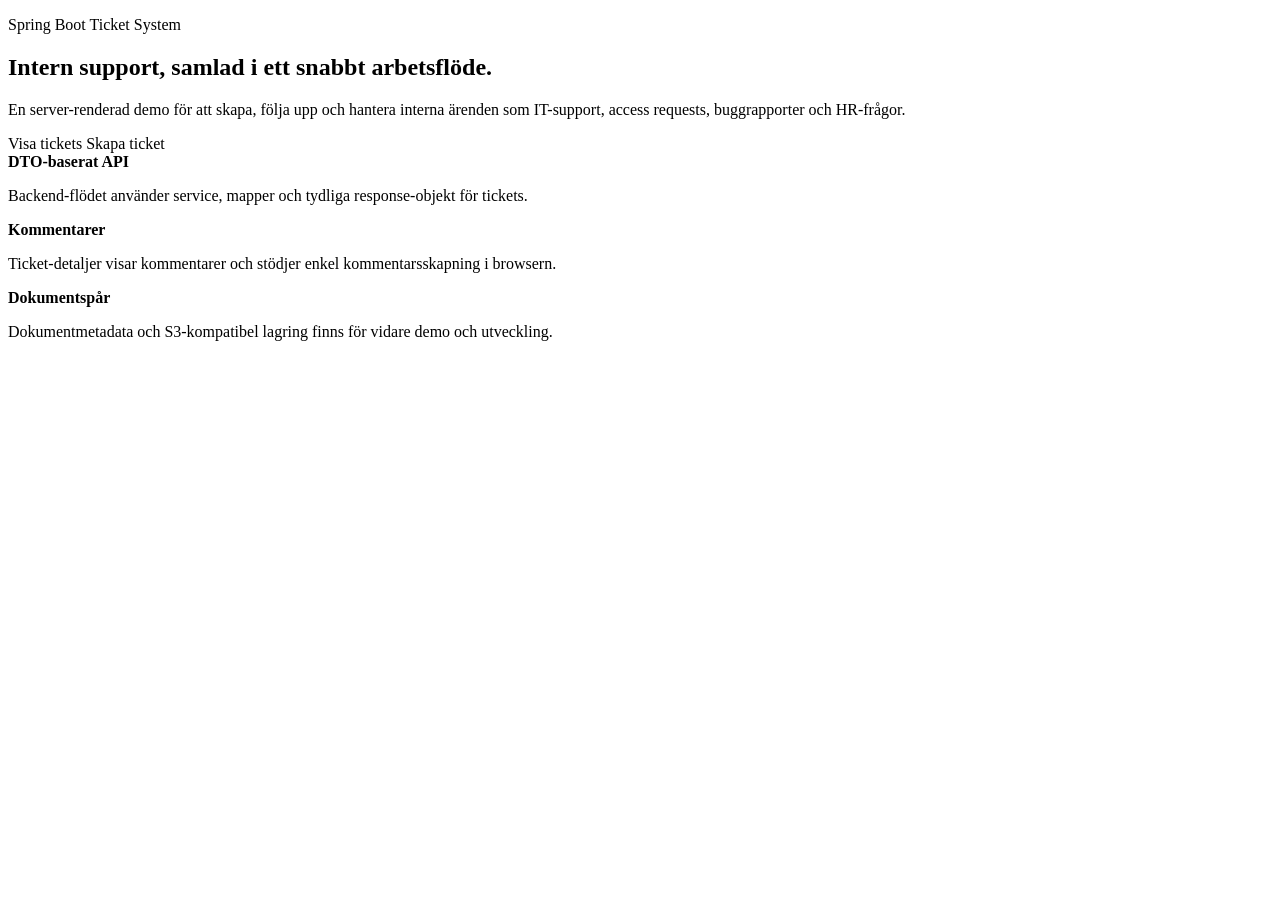
==== src/main/resources/templates/index.html @ df09c30e "feat: add Thymeleaf frontend with ticket management views and styles" ====
<!DOCTYPE html>
<html lang="sv" xmlns:th="http://www.thymeleaf.org">
<head>
    <meta charset="UTF-8">
    <meta name="viewport" content="width=device-width, initial-scale=1.0">
    <title>Project Backend Group 1</title>
    <link rel="stylesheet" th:href="@{/css/app.css}">
</head>
<body>
    <header th:replace="~{fragments/layout :: siteHeader}"></header>

    <main>
        <section class="hero">
            <p class="eyebrow">Spring Boot Ticket System</p>
            <h2>Intern support, samlad i ett snabbt arbetsflöde.</h2>
            <p class="lead">
                En server-renderad demo för att skapa, följa upp och hantera interna ärenden
                som IT-support, access requests, buggrapporter och HR-frågor.
            </p>
            <div class="actions">
                <a class="button-link" th:href="@{/tickets}">Visa tickets</a>
                <a class="button-link secondary" th:href="@{/tickets/new}">Skapa ticket</a>
            </div>
        </section>

        <section class="panel-grid" aria-label="Projektöversikt">
            <article class="panel">
                <strong>DTO-baserat API</strong>
                <p>Backend-flödet använder service, mapper och tydliga response-objekt för tickets.</p>
            </article>
            <article class="panel">
                <strong>Kommentarer</strong>
                <p>Ticket-detaljer visar kommentarer och stödjer enkel kommentarsskapning i browsern.</p>
            </article>
            <article class="panel">
                <strong>Dokumentspår</strong>
                <p>Dokumentmetadata och S3-kompatibel lagring finns för vidare demo och utveckling.</p>
            </article>
        </section>
    </main>
</body>
</html>
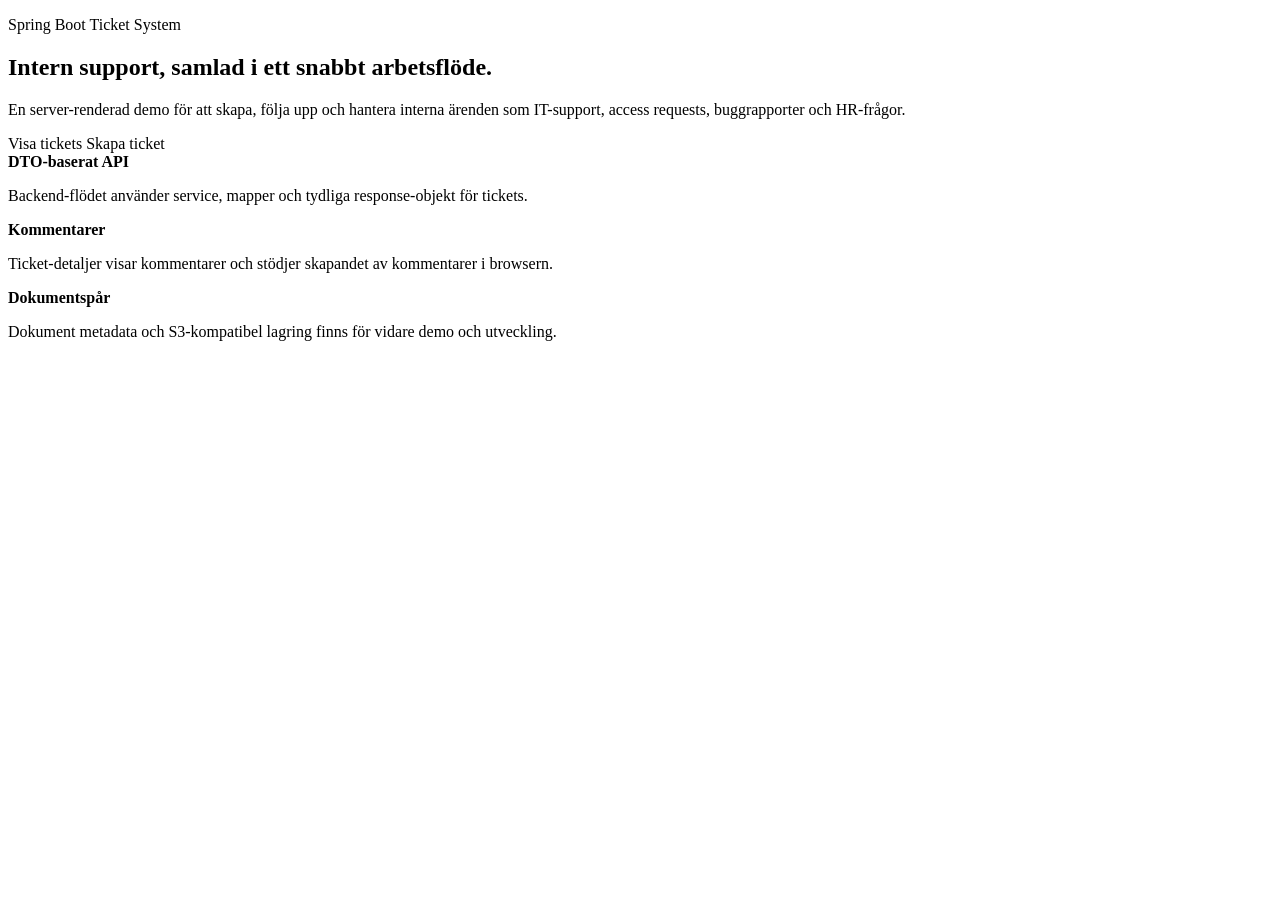
==== commit 4084cb4f: "feat: implement document upload and management functionality with UI enhancements" ====
--- a/src/main/resources/templates/index.html
+++ b/src/main/resources/templates/index.html
@@ -30,11 +30,11 @@
             </article>
             <article class="panel">
                 <strong>Kommentarer</strong>
-                <p>Ticket-detaljer visar kommentarer och stödjer enkel kommentarsskapning i browsern.</p>
+                <p>Ticket-detaljer visar kommentarer och stödjer skapandet av kommentarer i browsern.</p>
             </article>
             <article class="panel">
                 <strong>Dokumentspår</strong>
-                <p>Dokumentmetadata och S3-kompatibel lagring finns för vidare demo och utveckling.</p>
+                <p>Dokument metadata och S3-kompatibel lagring finns för vidare demo och utveckling.</p>
             </article>
         </section>
     </main>
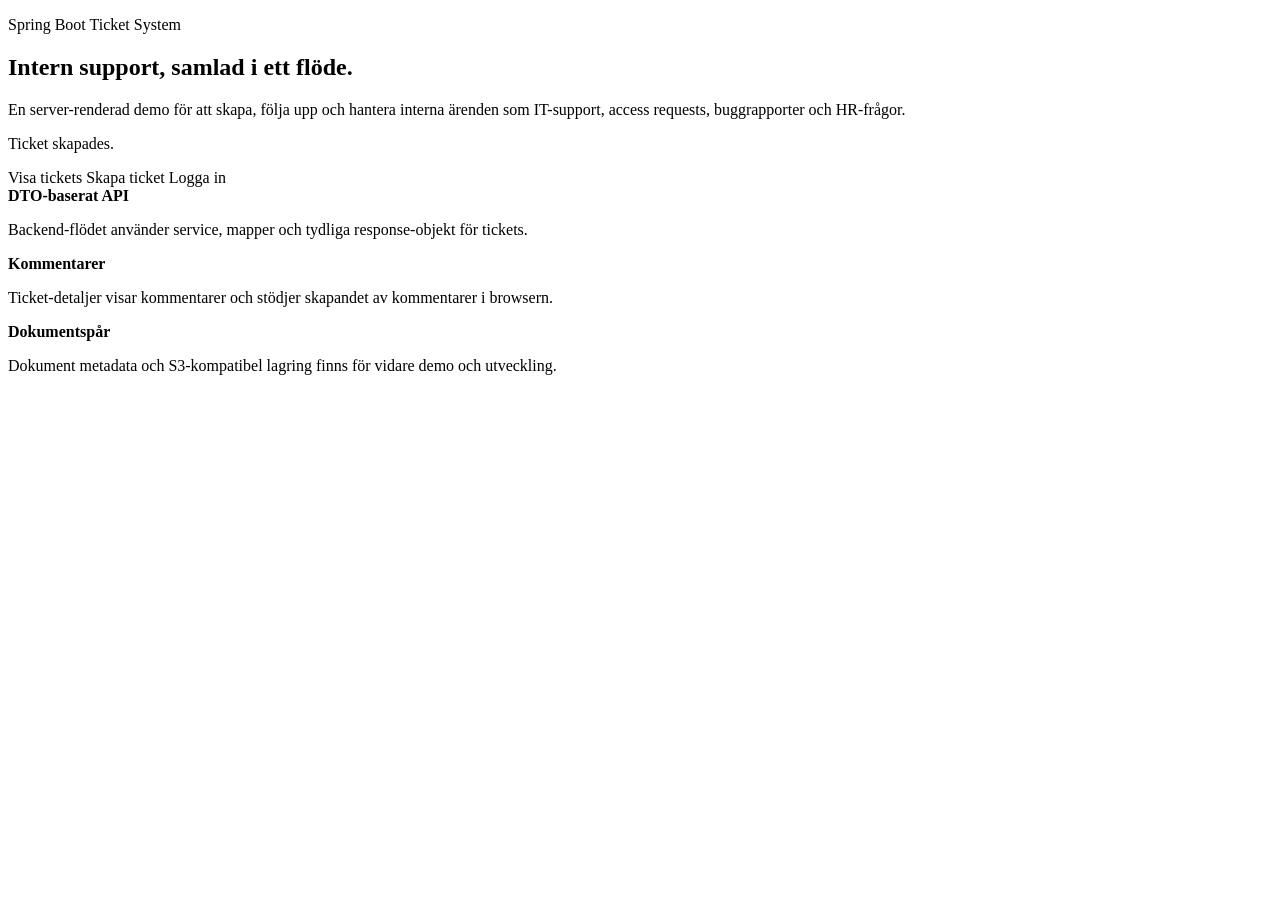
==== commit 1f08315e: "feat: simplify activity log retrieval by removing exception handling for not found cases" ====
--- a/src/main/resources/templates/index.html
+++ b/src/main/resources/templates/index.html
@@ -12,14 +12,16 @@
     <main>
         <section class="hero">
             <p class="eyebrow">Spring Boot Ticket System</p>
-            <h2>Intern support, samlad i ett snabbt arbetsflöde.</h2>
+            <h2>Intern support, samlad i ett flöde.</h2>
             <p class="lead">
                 En server-renderad demo för att skapa, följa upp och hantera interna ärenden
                 som IT-support, access requests, buggrapporter och HR-frågor.
             </p>
+            <p class="muted" th:if="${ticketSuccess}" th:text="${ticketSuccess}">Ticket skapades.</p>
             <div class="actions">
-                <a class="button-link" th:href="@{/tickets}">Visa tickets</a>
-                <a class="button-link secondary" th:href="@{/tickets/new}">Skapa ticket</a>
+                <a class="button-link" th:if="${hasPrivilegedAccess}" th:href="@{/tickets}">Visa tickets</a>
+                <a class="button-link secondary" th:if="${isAuthenticated}" th:href="@{/tickets/new}">Skapa ticket</a>
+                <a class="button-link secondary" th:if="${!isAuthenticated}" th:href="@{/login}">Logga in</a>
             </div>
         </section>
 
